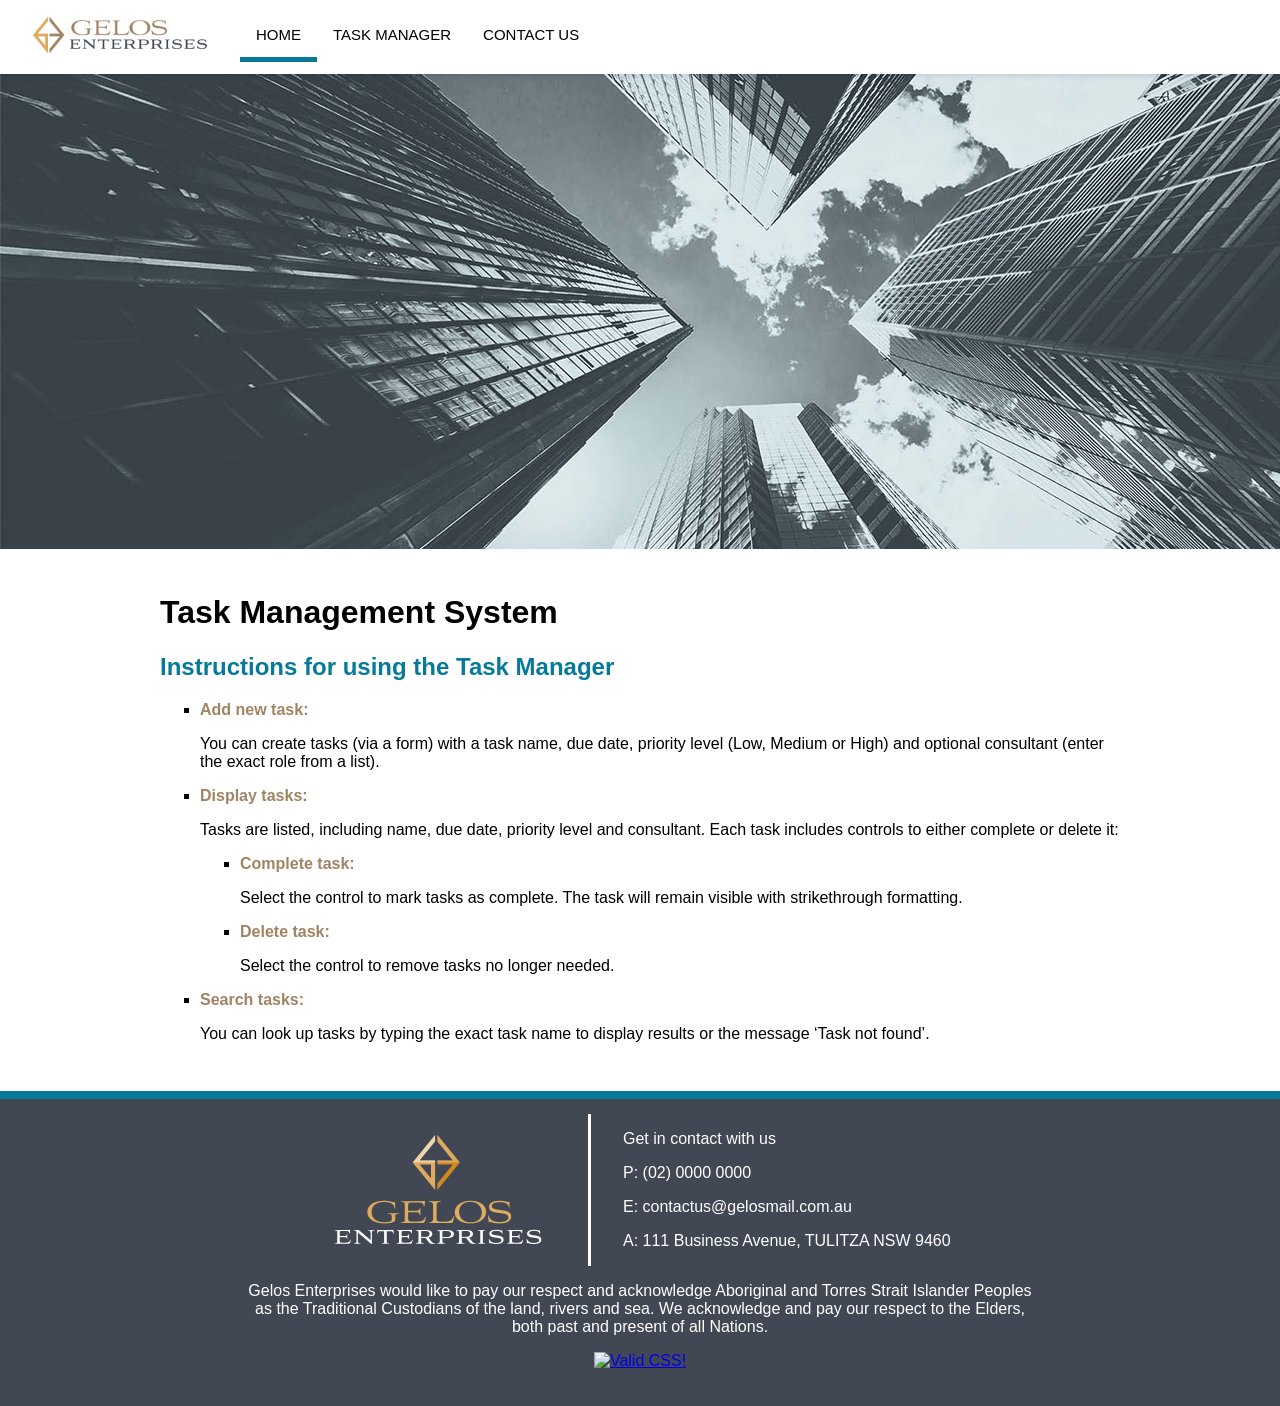
==== index.html @ 67ca0427 "Add files via upload" ====
<!DOCTYPE html>
<html lang="en">
<head>
<meta charset="utf-8">
<meta name="viewport" content="width=device-width, initial-scale=1.0">
<!--<link rel="stylesheet" href="styles.css">-->
<title>Gelos Task Manager</title>
<link rel="apple-touch-icon" sizes="180x180" href="apple-touch-icon.png">
<link rel="icon" type="image/png" sizes="32x32" href="favicon-32x32.png">
<link rel="icon" type="image/png" sizes="16x16" href="favicon-16x16.png">
<link rel="mask-icon" href="safari-pinned-tab.svg" color="#5bbad5">
<meta name="msapplication-TileColor" content="#ffffff">
<meta name="theme-color" content="#ffffff">
<style>
	html, body { height: 100%; margin: 0; } body { display: flex; flex-direction: column; min-height: 100vh;
		/* ensures body is at least viewport height */ }
		nav {
	display: flex; /* align the logo and the list */
	align-items: center; /* vertically center the logo and text */
	justify-content: flex-start; /* keeps them to the left */
	position: sticky;
	top: 0;
	z-index: 1000; /* stays on top */
	background-color: white; /* otherwise transparent */
	padding: 10px 20px;
	box-shadow: 0 2px 5px rgba(0,0,0,0.1); /* slight shadow for depth */
}


nav ul {
	display: flex; /* Make the list itself a flexbox to keep menu items in a row */
	list-style-type: none;
	margin: 0;
	padding: 0;
	margin-left: 20px; /* add space between logo and menu */
	font-family: sans-serif;
	text-transform: uppercase;
	font-size: 15px;
}

/* links */
nav ul li a {
	display: block;
	color: black;
	padding: 14px 16px;
	text-decoration: none;
}

nav ul li a:hover {
	border-bottom: 5px solid #077A99;
}
nav ul li a.active {
	/* color: #077A99; Change text color
	font-weight: bold; */
	border-bottom: 5px solid #077A99;
}
html {
	scroll-behavior: smooth;
	font-family: sans-serif;
}
.content {
width: 75%;
margin: 0 auto;
padding: 1.5rem 2rem 2rem;
background-color: white;
flex: 1 0 auto; /* allows content to expand and push footer down /
transform: none; / remove translate that shifts layout */
}
#banner {
	margin-left:auto;
	margin-right:auto;
	/*padding-left: 2em;*/
}
.list-items{
	display: flex;
	align-items: center;
	justify-content: flex-start;
	gap: 38px;
}
/*custom checkbox start*/
/*https://stackoverflow.com/questions/4148499/how-to-style-a-checkbox-using-css*/
input[type="checkbox"] {
	appearance: none;
	-webkit-appearance: none;
	width: 30px;
	height: 30px;
	border: 2px solid #077A99;
	border-radius: 4px;
	background-color: white;
	cursor: pointer;
}

input[type="checkbox"]:checked {
	background-color: #077A99;
}


/* add a checkmark using CSS */
input[type="checkbox"]:checked::after {
	content: "✓";
	color: white;
	display: block;
	text-align: center;
	font-size: 32px;
	line-height: 20px;
}   
/*custom checkbox end*/
.active-button {
	background: #077A99;
	color: white;
	padding: 18px;
	border: none; 
	border-radius: 8px;
	font-weight: bold;
	cursor: pointer;
}
.inactive-button {
	color: #077A99;
	padding: 17px;
	border: 1px solid #077A99; 
	border-radius: 8px;
	font-weight: bold;
	cursor: pointer;
}
.inactive-button:hover {
background: #077A99;
color: white;
}
.icon-button {
	color: #077A99;
	margin-bottom: 11px;
	padding: 11px;
	border: 1px solid #077A99; 
	border-radius: 8px;
	font-weight: bold;
	cursor: pointer;
}
.icon-button:hover {
background: #077A99;
color: white;
}
.delete-button {
	color: #077A99;
	margin-bottom: 11px;
	padding: 11px;
	border: 1px solid #077A99; 
	border-radius: 8px;
	font-weight: bold;
	cursor: pointer;
}
.delete-button:hover {
background: #077A99;
color: white;
}
.contact-fields {
	padding: 17px;
	border: 1px solid #a08463; 
	border-radius: 8px;
	font-weight: bold;
}
.search-container {
    display: flex;
    align-items: center; /* This forces them to align their centers vertically */
    gap: 10px;           /* Replaces the need for messy margins */
}
.search-field {
	padding: 17px;
	border: 1px solid #a08463; 
	border-radius: 8px;
	margin: 11px;
	font-weight: bold;
	max-width: 460px; 
}
.search-button {
	color: #077A99;
	/*margin-bottom: 11px;*/
	padding: 11px;
	border: 1px solid #077A99; 
	border-radius: 8px;
	font-weight: bold;
	cursor: pointer;
}
.search-button:hover {
background: #077A99;
color: white;
}
input[type="text"] {
	width: 80%;
}
input[type="text"]:focus {
	outline: 2px solid #077A99;
	outline-offset: 2px;
}
textarea {
	width: 80%;
	height: 8rem;
}
textarea:focus {
	outline: 2px solid #077A99;
	outline-offset: 2px;
}

form label {
	color: #077A99;
	font-weight: bold;
}
footer {
width: 100%;
border-top: 0.5em solid #077a99;
padding: 15px 0 20px;
color: white;
background-color: #424754;
position: relative; /* or remove position entirely */
bottom: auto;
}
#footerdualblock {
	display: flex; 
	align-items: center; 
margin:0 auto; 
	width:55%;
}
#footercontact {
	display:block;
	align-content: center;
	border-left: 0.2em solid #FFFFFF;
	padding-left: 2em;
}
#AcknowledgeCountry {
	margin: auto;
	width:65%;
	max-width: 800px;
}
</style>
</head>
<body>
	<!--start navigation area-->
	<nav>
		<a href="https://share.tafensw.edu.au/share/file/d0b458dc-3922-409d-b1fe-9a2f785f4a38/1/GelosEnterprises.zip/index.html">
				<img src="images/Gelos-logo_header.png" width="200" height="50" alt="Gelos logo" class="navlogo">
				</a>
		<ul>
			<li>
				<a href="index.html" class="active">Home</a>
			</li>
			<li>
				<a href="tasks.html">Task Manager</a>
			</li>
			<li>
				<a href="contact.html">Contact Us</a>
			</li>
		</ul>
	</nav>
<!--end navigation area	-->
<img src="images/banner-home.jpg" alt="banner image" id="banner">
	<div class="content">
		<h1>Task Management System</h1>
		<h2 style="color:#077A99;">Instructions for using the Task Manager</h2>
		<ul style="list-style-type: square;">
        <li>
            <strong style="color:#a08463;">Add new task:</strong>
            <p>You can create tasks (via a form) with a task name, due date, priority level (Low, Medium or High) and optional consultant (enter the exact role from a list).</p>
        </li>
        <li>
            <strong style="color:#a08463;">Display tasks:</strong>
            <p>Tasks are listed, including name, due date, priority level and consultant. Each task includes controls to either complete or delete it:</p>
            <ul style="list-style-type: square;">
                <li>
                    <strong style="color:#a08463;">Complete task:</strong>
                    <p>Select the control to mark tasks as complete. The task will remain visible with strikethrough formatting.</p>
                </li>
                <li>
                    <strong style="color:#a08463;">Delete task:</strong>
                    <p>Select the control to remove tasks no longer needed.</p>
                </li>
            </ul>
        </li>
        <li>
            <strong style="color:#a08463;">Search tasks:</strong>
            <p>You can look up tasks by typing the exact task name to display results or the message ‘Task not found’.</p>
        </li>
    </ul>
	</div>
<footer>
<div id="footerdualblock">
	<img src="images/Gelos-logo_footer.png" width="300" alt="Gelos Footer logo">
	<div id="footercontact" >
	<p>Get in contact with us</p>
	<p>P: (02) 0000 0000</p>
	<p>E: contactus@gelosmail.com.au</p>
	<p>A: 111 Business Avenue, TULITZA NSW 9460</p>
	</div>
</div>
	<div id="AcknowledgeCountry" style="text-align:center;">
	<p>Gelos Enterprises would like to pay our respect and acknowledge Aboriginal and Torres Strait Islander Peoples as the Traditional Custodians of the land, rivers and sea. We acknowledge and pay our respect to the Elders, both past and present of all Nations.
	</p>

	<p>
    <a href="https://jigsaw.w3.org/css-validator/check/referer">
        <img style="border:0;width:88px;height:31px"
            src="https://jigsaw.w3.org/css-validator/images/vcss-blue"
            alt="Valid CSS!" />
    </a>
</p>

</div>
<!-- </div><div> -->
</footer>
</body>
</html>
---- styles.css ----
nav {
	display: flex; /* align the logo and the list */
	align-items: center; /* vertically center the logo and text */
	justify-content: flex-start; /* keeps them to the left */
	position: sticky;
	top: 0;
	z-index: 1000; /* stays on top */
	background-color: white; /* otherwise transparent */
	padding: 10px 20px;
	box-shadow: 0 2px 5px rgba(0,0,0,0.1); /* slight shadow for depth */
}


nav ul {
	display: flex; /* Make the list itself a flexbox to keep menu items in a row */
	list-style-type: none;
	margin: 0;
	padding: 0;
	margin-left: 20px; /* add space between logo and menu */
	font-family: sans-serif;
	text-transform: uppercase;
	font-size: 15px;
}

/* links */
nav ul li a {
	display: block;
	color: black;
	padding: 14px 16px;
	text-decoration: none;
}

nav ul li a:hover {
	border-bottom: 5px solid #077A99;
}
nav ul li a.active {
	/* color: #077A99; Change text color
	font-weight: bold; */
	border-bottom: 5px solid #077A99;
}
html {
	scroll-behavior: smooth;
	font-family: sans-serif;
}
.content {
	margin-left:auto;
	margin-right:auto;
	margin-bottom:20em;
	width:75%;
transform: translate(0%, -30%);
	background-color: white;
	padding-left: 2em;
	padding-top: 0.3em;
}
#banner {
	margin-left:auto;
	margin-right:auto;
	/*padding-left: 2em;*/
}
.list-items{
	display: flex;
	align-items: center;
	justify-content: flex-start;
	gap: 38px;
}
/*custom checkbox start*/
/*https://stackoverflow.com/questions/4148499/how-to-style-a-checkbox-using-css*/
input[type="checkbox"] {
	appearance: none;
	-webkit-appearance: none;
	width: 30px;
	height: 30px;
	border: 2px solid #077A99;
	border-radius: 4px;
	background-color: white;
	cursor: pointer;
}

input[type="checkbox"]:checked {
	background-color: #077A99;
}


/* add a checkmark using CSS */
input[type="checkbox"]:checked::after {
	content: "✓";
	color: white;
	display: block;
	text-align: center;
	font-size: 32px;
	line-height: 20px;
}   
/*custom checkbox end*/
.active-button {
	background: #077A99;
	color: white;
	padding: 18px;
	border: none; 
	border-radius: 8px;
	font-weight: bold;
	cursor: pointer;
}
.inactive-button {
	color: #077A99;
	padding: 17px;
	border: 1px solid #077A99; 
	border-radius: 8px;
	font-weight: bold;
	cursor: pointer;
}
.inactive-button:hover {
background: #077A99;
color: white;
}
.icon-button {
	color: #077A99;
	margin-bottom: 11px;
	padding: 11px;
	border: 1px solid #077A99; 
	border-radius: 8px;
	font-weight: bold;
	cursor: pointer;
}
.icon-button:hover {
background: #077A99;
color: white;
}
.delete-button {
	color: #077A99;
	margin-bottom: 11px;
	padding: 11px;
	border: 1px solid #077A99; 
	border-radius: 8px;
	font-weight: bold;
	cursor: pointer;
}
.delete-button:hover {
background: #077A99;
color: white;
}
.contact-fields {
	padding: 17px;
	border: 1px solid #a08463; 
	border-radius: 8px;
	font-weight: bold;
}
.search-container {
    display: flex;
    align-items: center; /* This forces them to align their centers vertically */
    gap: 10px;           /* Replaces the need for messy margins */
}
.search-field {
	padding: 17px;
	border: 1px solid #a08463; 
	border-radius: 8px;
	margin: 11px;
	font-weight: bold;
	max-width: 460px; 
}
.search-button {
	color: #077A99;
	/*margin-bottom: 11px;*/
	padding: 11px;
	border: 1px solid #077A99; 
	border-radius: 8px;
	font-weight: bold;
	cursor: pointer;
}
.search-button:hover {
background: #077A99;
color: white;
}
input[type="text"] {
	width: 80%;
}
input[type="text"]:focus {
	outline: 2px solid #077A99;
	outline-offset: 2px;
}
textarea {
	width: 80%;
	height: 8rem;
}
textarea:focus {
	outline: 2px solid #077A99;
	outline-offset: 2px;
}

form label {
	color: #077A99;
	font-weight: bold;
}
footer {
position: fixed;/**/
	width: 100%;
	bottom: 0;
	border-top: 0.5em solid #077a99;
	padding-top: 15px;
	color: white;
	background-color:#424754;
}
#footerdualblock {
	display: flex; 
	align-items: center; 
	/*justify-content: flex-start;*/ 
	position: sticky;
	bottom: 0;
	margin-left:auto;
	margin-right:auto;
	margin-bottom:10px;
	width:55%;
}
#footercontact {
	display:block;
	align-content: center;
	border-left: 0.2em solid #FFFFFF;
	padding-left: 2em;
}
#AcknowledgeCountry {
	margin: auto;
	width:65%;
	max-width: 800px;
}
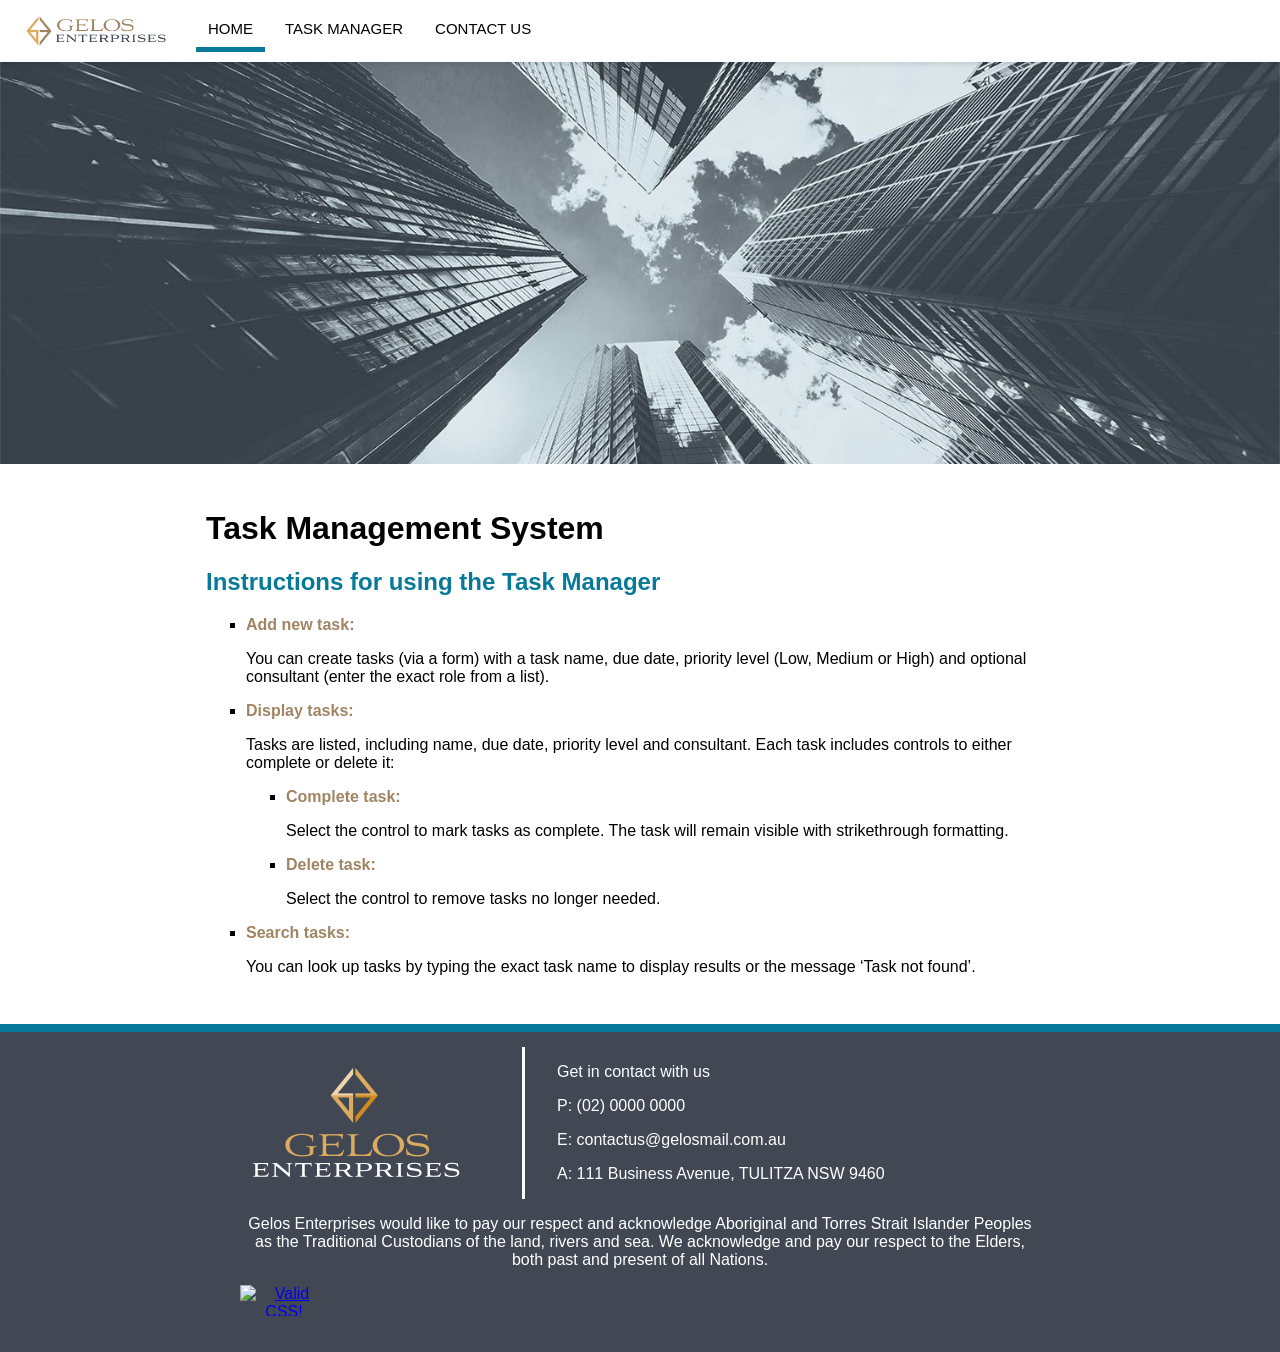
==== commit 34593be6: "Add files via upload" ====
--- a/index.html
+++ b/index.html
@@ -3,7 +3,7 @@
 <head>
 <meta charset="utf-8">
 <meta name="viewport" content="width=device-width, initial-scale=1.0">
-<!--<link rel="stylesheet" href="styles.css">-->
+<link rel="stylesheet" href="styles.css">
 <title>Gelos Task Manager</title>
 <link rel="apple-touch-icon" sizes="180x180" href="apple-touch-icon.png">
 <link rel="icon" type="image/png" sizes="32x32" href="favicon-32x32.png">
@@ -11,226 +11,6 @@
 <link rel="mask-icon" href="safari-pinned-tab.svg" color="#5bbad5">
 <meta name="msapplication-TileColor" content="#ffffff">
 <meta name="theme-color" content="#ffffff">
-<style>
-	html, body { height: 100%; margin: 0; } body { display: flex; flex-direction: column; min-height: 100vh;
-		/* ensures body is at least viewport height */ }
-		nav {
-	display: flex; /* align the logo and the list */
-	align-items: center; /* vertically center the logo and text */
-	justify-content: flex-start; /* keeps them to the left */
-	position: sticky;
-	top: 0;
-	z-index: 1000; /* stays on top */
-	background-color: white; /* otherwise transparent */
-	padding: 10px 20px;
-	box-shadow: 0 2px 5px rgba(0,0,0,0.1); /* slight shadow for depth */
-}
-
-
-nav ul {
-	display: flex; /* Make the list itself a flexbox to keep menu items in a row */
-	list-style-type: none;
-	margin: 0;
-	padding: 0;
-	margin-left: 20px; /* add space between logo and menu */
-	font-family: sans-serif;
-	text-transform: uppercase;
-	font-size: 15px;
-}
-
-/* links */
-nav ul li a {
-	display: block;
-	color: black;
-	padding: 14px 16px;
-	text-decoration: none;
-}
-
-nav ul li a:hover {
-	border-bottom: 5px solid #077A99;
-}
-nav ul li a.active {
-	/* color: #077A99; Change text color
-	font-weight: bold; */
-	border-bottom: 5px solid #077A99;
-}
-html {
-	scroll-behavior: smooth;
-	font-family: sans-serif;
-}
-.content {
-width: 75%;
-margin: 0 auto;
-padding: 1.5rem 2rem 2rem;
-background-color: white;
-flex: 1 0 auto; /* allows content to expand and push footer down /
-transform: none; / remove translate that shifts layout */
-}
-#banner {
-	margin-left:auto;
-	margin-right:auto;
-	/*padding-left: 2em;*/
-}
-.list-items{
-	display: flex;
-	align-items: center;
-	justify-content: flex-start;
-	gap: 38px;
-}
-/*custom checkbox start*/
-/*https://stackoverflow.com/questions/4148499/how-to-style-a-checkbox-using-css*/
-input[type="checkbox"] {
-	appearance: none;
-	-webkit-appearance: none;
-	width: 30px;
-	height: 30px;
-	border: 2px solid #077A99;
-	border-radius: 4px;
-	background-color: white;
-	cursor: pointer;
-}
-
-input[type="checkbox"]:checked {
-	background-color: #077A99;
-}
-
-
-/* add a checkmark using CSS */
-input[type="checkbox"]:checked::after {
-	content: "✓";
-	color: white;
-	display: block;
-	text-align: center;
-	font-size: 32px;
-	line-height: 20px;
-}   
-/*custom checkbox end*/
-.active-button {
-	background: #077A99;
-	color: white;
-	padding: 18px;
-	border: none; 
-	border-radius: 8px;
-	font-weight: bold;
-	cursor: pointer;
-}
-.inactive-button {
-	color: #077A99;
-	padding: 17px;
-	border: 1px solid #077A99; 
-	border-radius: 8px;
-	font-weight: bold;
-	cursor: pointer;
-}
-.inactive-button:hover {
-background: #077A99;
-color: white;
-}
-.icon-button {
-	color: #077A99;
-	margin-bottom: 11px;
-	padding: 11px;
-	border: 1px solid #077A99; 
-	border-radius: 8px;
-	font-weight: bold;
-	cursor: pointer;
-}
-.icon-button:hover {
-background: #077A99;
-color: white;
-}
-.delete-button {
-	color: #077A99;
-	margin-bottom: 11px;
-	padding: 11px;
-	border: 1px solid #077A99; 
-	border-radius: 8px;
-	font-weight: bold;
-	cursor: pointer;
-}
-.delete-button:hover {
-background: #077A99;
-color: white;
-}
-.contact-fields {
-	padding: 17px;
-	border: 1px solid #a08463; 
-	border-radius: 8px;
-	font-weight: bold;
-}
-.search-container {
-    display: flex;
-    align-items: center; /* This forces them to align their centers vertically */
-    gap: 10px;           /* Replaces the need for messy margins */
-}
-.search-field {
-	padding: 17px;
-	border: 1px solid #a08463; 
-	border-radius: 8px;
-	margin: 11px;
-	font-weight: bold;
-	max-width: 460px; 
-}
-.search-button {
-	color: #077A99;
-	/*margin-bottom: 11px;*/
-	padding: 11px;
-	border: 1px solid #077A99; 
-	border-radius: 8px;
-	font-weight: bold;
-	cursor: pointer;
-}
-.search-button:hover {
-background: #077A99;
-color: white;
-}
-input[type="text"] {
-	width: 80%;
-}
-input[type="text"]:focus {
-	outline: 2px solid #077A99;
-	outline-offset: 2px;
-}
-textarea {
-	width: 80%;
-	height: 8rem;
-}
-textarea:focus {
-	outline: 2px solid #077A99;
-	outline-offset: 2px;
-}
-
-form label {
-	color: #077A99;
-	font-weight: bold;
-}
-footer {
-width: 100%;
-border-top: 0.5em solid #077a99;
-padding: 15px 0 20px;
-color: white;
-background-color: #424754;
-position: relative; /* or remove position entirely */
-bottom: auto;
-}
-#footerdualblock {
-	display: flex; 
-	align-items: center; 
-margin:0 auto; 
-	width:55%;
-}
-#footercontact {
-	display:block;
-	align-content: center;
-	border-left: 0.2em solid #FFFFFF;
-	padding-left: 2em;
-}
-#AcknowledgeCountry {
-	margin: auto;
-	width:65%;
-	max-width: 800px;
-}
-</style>
 </head>
 <body>
 	<!--start navigation area-->
--- a/styles.css
+++ b/styles.css
@@ -1,3 +1,16 @@
+/*prevent padding from increasing rendered width*/
+*, *::before, *::after { 
+box-sizing: border-box; 
+}	
+html, body { 
+height: 100%; 
+margin: 0; 
+} 
+body { 
+display: flex; 
+flex-direction: column; 
+min-height: 100vh;
+		/* for the body to be at least viewport height */ }
 nav {
 	display: flex; /* align the logo and the list */
 	align-items: center; /* vertically center the logo and text */
@@ -6,13 +19,15 @@
 	top: 0;
 	z-index: 1000; /* stays on top */
 	background-color: white; /* otherwise transparent */
-	padding: 10px 20px;
+	padding: 10px 1rem;
 	box-shadow: 0 2px 5px rgba(0,0,0,0.1); /* slight shadow for depth */
 }
 
 
 nav ul {
 	display: flex; /* Make the list itself a flexbox to keep menu items in a row */
+	gap: 8px;  
+	flex-wrap: wrap; /*Prevent nav overflow and allow wrapping on small screens*/
 	list-style-type: none;
 	margin: 0;
 	padding: 0;
@@ -21,12 +36,32 @@
 	text-transform: uppercase;
 	font-size: 15px;
 }
+nav img.navlogo { 
+max-width: 160px; 
+height: auto; 
+}
+
+/*Collapse nav and reduce spacing on small screens*/
+@media (max-width: 600px) {
+  nav ul { 
+  gap: 8px; 
+  font-size: 13px; 
+  }
+  .list-items { 
+  gap: 16px; 
+  flex-wrap: wrap; 
+  }
+  .content { 
+  padding: 1rem; 
+  }
+}
 
 /* links */
 nav ul li a {
 	display: block;
 	color: black;
-	padding: 14px 16px;
+	padding: 10px 12px;
+	white-space: nowrap;
 	text-decoration: none;
 }
 
@@ -34,28 +69,30 @@
 	border-bottom: 5px solid #077A99;
 }
 nav ul li a.active {
-	/* color: #077A99; Change text color
-	font-weight: bold; */
 	border-bottom: 5px solid #077A99;
+}
+/*Constrain images to the container*/
+img, svg { 
+max-width: 100%; 
+height: auto; 
+display: block; 
 }
 html {
 	scroll-behavior: smooth;
 	font-family: sans-serif;
 }
 .content {
-	margin-left:auto;
-	margin-right:auto;
-	margin-bottom:20em;
-	width:75%;
-transform: translate(0%, -30%);
-	background-color: white;
-	padding-left: 2em;
-	padding-top: 0.3em;
+width: 100%; 
+max-width: 900px; 
+margin: 0 auto; 
+padding: 1.5rem 1rem 2rem;
+background-color: white;
+
 }
 #banner {
 	margin-left:auto;
 	margin-right:auto;
-	/*padding-left: 2em;*/
+
 }
 .list-items{
 	display: flex;
@@ -159,7 +196,6 @@
 }
 .search-button {
 	color: #077A99;
-	/*margin-bottom: 11px;*/
 	padding: 11px;
 	border: 1px solid #077A99; 
 	border-radius: 8px;
@@ -170,9 +206,12 @@
 background: #077A99;
 color: white;
 }
-input[type="text"] {
-	width: 80%;
-}
+/* Responsive */
+input[type="text"], textarea .search-field { 
+width: 80%; 
+max-width: 80%; 
+}
+
 input[type="text"]:focus {
 	outline: 2px solid #077A99;
 	outline-offset: 2px;
@@ -191,24 +230,23 @@
 	font-weight: bold;
 }
 footer {
-position: fixed;/**/
-	width: 100%;
-	bottom: 0;
-	border-top: 0.5em solid #077a99;
-	padding-top: 15px;
-	color: white;
-	background-color:#424754;
+width: 100%;
+border-top: 0.5em solid #077a99;
+padding: 15px 0 20px;
+color: white;
+background-color: #424754;
+position: relative;
+bottom: auto;
 }
 #footerdualblock {
-	display: flex; 
-	align-items: center; 
-	/*justify-content: flex-start;*/ 
-	position: sticky;
-	bottom: 0;
-	margin-left:auto;
-	margin-right:auto;
-	margin-bottom:10px;
-	width:55%;
+width: 100%;
+max-width: 900px;  
+margin: 0 auto;
+display: flex;
+gap: 1rem;
+align-items: center;
+padding: 0 1rem;
+flex-wrap: wrap;
 }
 #footercontact {
 	display:block;
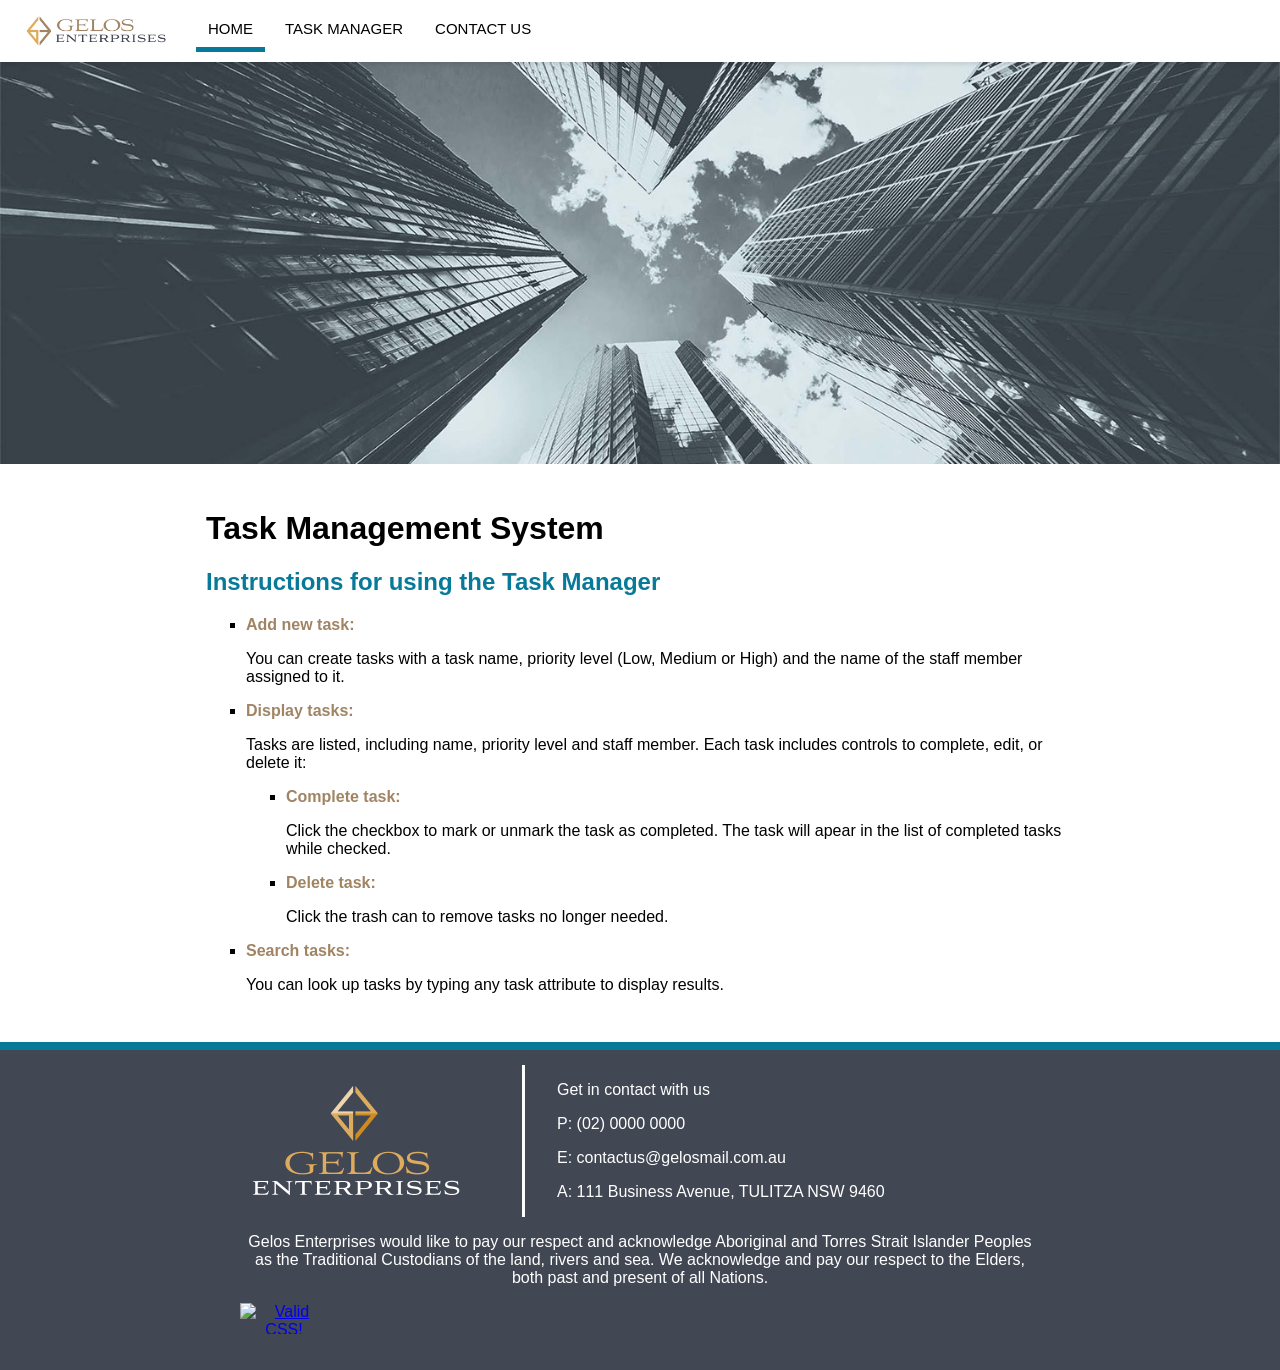
==== commit f85b19f4: "Add files via upload" ====
--- a/index.html
+++ b/index.html
@@ -38,25 +38,25 @@
 		<ul style="list-style-type: square;">
         <li>
             <strong style="color:#a08463;">Add new task:</strong>
-            <p>You can create tasks (via a form) with a task name, due date, priority level (Low, Medium or High) and optional consultant (enter the exact role from a list).</p>
+            <p>You can create tasks with a task name, priority level (Low, Medium or High) and the name of the staff member assigned to it.</p>
         </li>
         <li>
             <strong style="color:#a08463;">Display tasks:</strong>
-            <p>Tasks are listed, including name, due date, priority level and consultant. Each task includes controls to either complete or delete it:</p>
+            <p>Tasks are listed, including name, priority level and staff member. Each task includes controls to complete, edit, or delete it:</p>
             <ul style="list-style-type: square;">
                 <li>
                     <strong style="color:#a08463;">Complete task:</strong>
-                    <p>Select the control to mark tasks as complete. The task will remain visible with strikethrough formatting.</p>
+                    <p>Click the checkbox to mark or unmark the task as completed. The task will apear in the list of completed tasks while checked.</p>
                 </li>
                 <li>
                     <strong style="color:#a08463;">Delete task:</strong>
-                    <p>Select the control to remove tasks no longer needed.</p>
+                    <p>Click the trash can to remove tasks no longer needed.</p>
                 </li>
             </ul>
         </li>
         <li>
             <strong style="color:#a08463;">Search tasks:</strong>
-            <p>You can look up tasks by typing the exact task name to display results or the message ‘Task not found’.</p>
+            <p>You can look up tasks by typing any task attribute to display results.</p>
         </li>
     </ul>
 	</div>
--- a/styles.css
+++ b/styles.css
@@ -83,7 +83,8 @@
 }
 .content {
 width: 100%; 
-max-width: 900px; 
+max-width: 900px;
+flex: 1;   /* push the footer to the bottom */ 
 margin: 0 auto; 
 padding: 1.5rem 1rem 2rem;
 background-color: white;
@@ -235,8 +236,8 @@
 padding: 15px 0 20px;
 color: white;
 background-color: #424754;
-position: relative;
-bottom: auto;
+/*position: relative;
+bottom: auto;*/
 }
 #footerdualblock {
 width: 100%;
